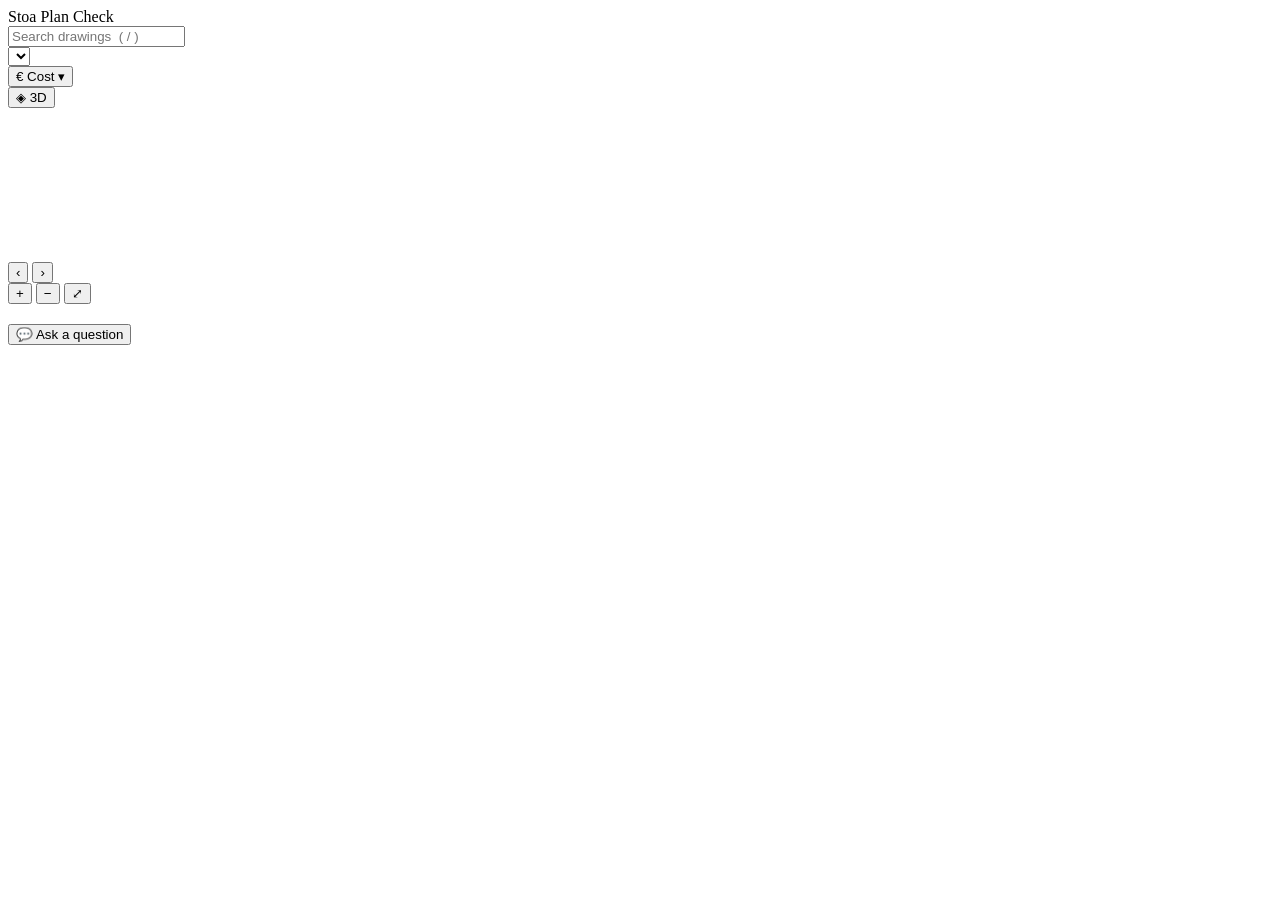
==== stoa/ui/static/index.html @ ffec2fe7 "Add cost calculator to the web UI A "€ Cost" header button opens a breakdown of the installed cost o" ====
<!doctype html>
<html lang="en">
<head>
<meta charset="utf-8">
<meta name="viewport" content="width=device-width, initial-scale=1, viewport-fit=cover">
<title>Stoa Plan Check</title>
<link rel="stylesheet" href="/static/style.css">
</head>
<body>
<header class="bar">
  <div class="brand">Stoa <span>Plan Check</span></div>
  <div id="search" role="combobox" aria-expanded="false" aria-haspopup="listbox">
    <input id="search-input" type="search" placeholder="Search drawings  ( / )" autocomplete="off" spellcheck="false"
      aria-label="Search drawings by file name" aria-controls="search-results">
    <ul id="search-results" role="listbox" hidden></ul>
  </div>
  <select id="picker" aria-label="Drawing"></select>
  <div class="actions">
    <div id="cost">
      <button id="btn-cost" class="tool" title="Installed cost of the components on this plan" aria-expanded="false" aria-controls="cost-pop">€ Cost ▾</button>
      <div id="cost-pop" role="dialog" aria-label="Cost estimate" hidden></div>
    </div>
    <button id="btn-render" class="tool" title="AI 3D render of the edited plan">◈ 3D</button>
  </div>
</header>

<main>
  <section id="stage">
    <svg id="plan" xmlns="http://www.w3.org/2000/svg">
      <image id="bg" preserveAspectRatio="none"/>
      <g id="layer-edits"></g>
      <g id="layer-hl"></g>
    </svg>
    <div id="palette">
      <span id="palette-hint" class="hint"></span>
      <div id="palette-kinds"></div>
      <button id="btn-undo" class="small" title="Undo (⌘Z)" hidden>↶ Undo</button>
    </div>
    <button id="nav-prev" class="nav prev" aria-label="Previous drawing" title="Previous drawing (←)">‹</button>
    <button id="nav-next" class="nav next" aria-label="Next drawing" title="Next drawing (→)">›</button>
    <div class="zoom">
      <button id="z-in" aria-label="Zoom in">+</button>
      <button id="z-out" aria-label="Zoom out">−</button>
      <button id="z-fit" aria-label="Fit">⤢</button>
    </div>
    <div id="credit"></div>
  </section>

  <aside id="panel">
    <div class="doc-head">
      <h1 id="doc-title"></h1>
      <div id="doc-meta"></div>
    </div>
    <div id="facts"></div>

    <div id="ask">
      <div id="thread"></div>
      <form id="ask-form" hidden>
        <input id="ask-input" placeholder="Ask about this drawing, any language" autocomplete="off">
        <button type="submit">Ask</button>
      </form>
      <button id="btn-ask" class="ask-open">💬 Ask a question</button>
    </div>
  </aside>
</main>

<dialog id="render-dlg">
  <form method="dialog" class="dlg-head">
    <strong>3D render</strong>
    <button aria-label="Close">✕</button>
  </form>
  <div class="styles">
    <label><input type="radio" name="style" value="isometric" checked> Isometric</label>
    <label><input type="radio" name="style" value="photoreal"> Photoreal</label>
    <label><input type="radio" name="style" value="massing"> Massing</label>
    <button id="btn-generate">Generate</button>
  </div>
  <div id="render-out"><p class="muted">Renders the plan as you edited it. AI illustration only: use the plan for counts and measurements.</p></div>
  <div class="dlg-foot"><button id="btn-share-3d" disabled aria-haspopup="menu">↗ Share render</button></div>
</dialog>

<div id="toast" role="status"></div>
<script src="/static/app.js"></script>
</body>
</html>
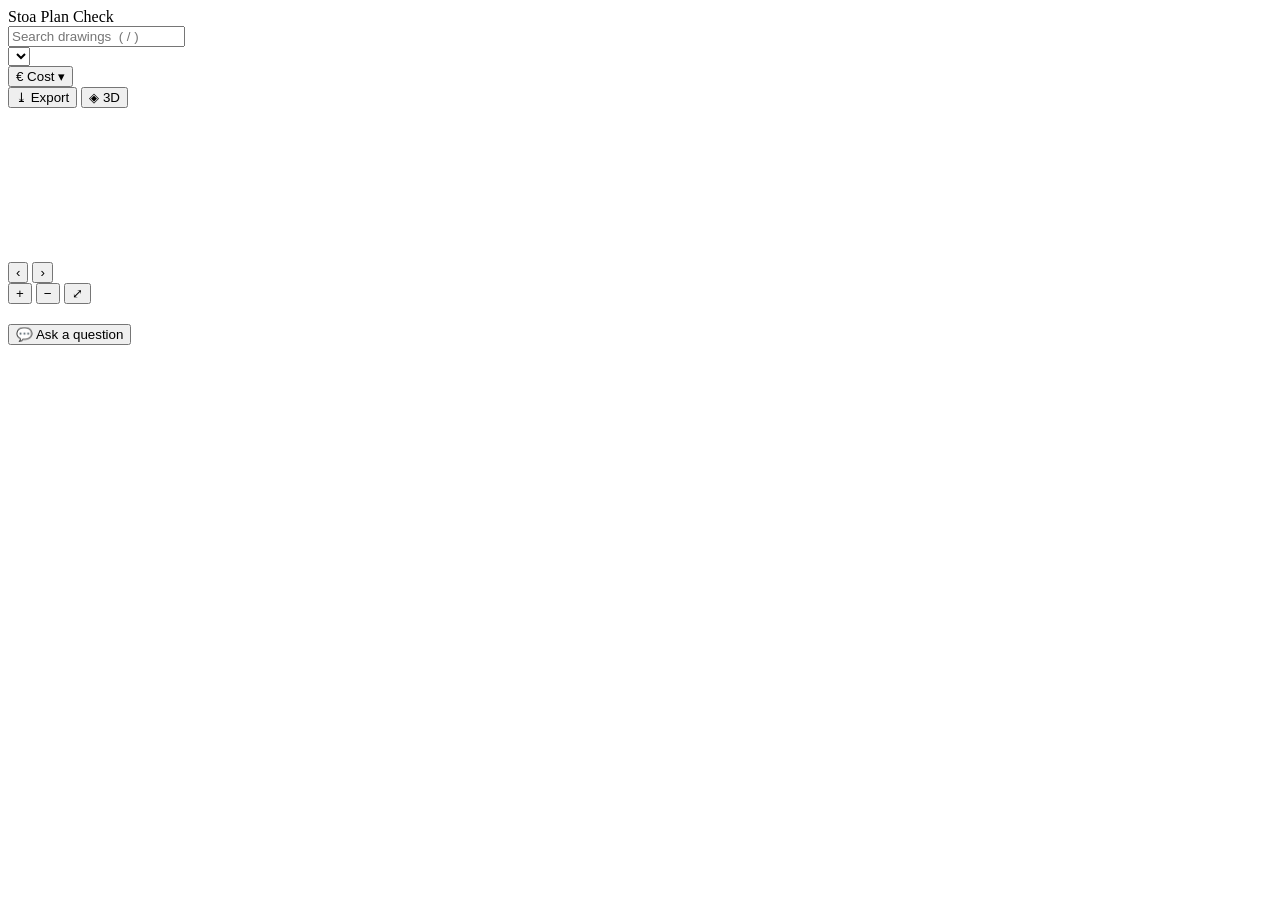
==== commit 39ef889c: "Stamp real symbols for added objects, edit them with handles, export the plan Added objects are now " ====
--- a/stoa/ui/static/index.html
+++ b/stoa/ui/static/index.html
@@ -20,6 +20,7 @@
       <button id="btn-cost" class="tool" title="Installed cost of the components on this plan" aria-expanded="false" aria-controls="cost-pop">€ Cost ▾</button>
       <div id="cost-pop" role="dialog" aria-label="Cost estimate" hidden></div>
     </div>
+    <button id="btn-export" class="tool" title="Save the edited plan as PNG, JPEG or PDF" aria-haspopup="menu">⤓ Export</button>
     <button id="btn-render" class="tool" title="AI 3D render of the edited plan">◈ 3D</button>
   </div>
 </header>
@@ -30,6 +31,7 @@
       <image id="bg" preserveAspectRatio="none"/>
       <g id="layer-edits"></g>
       <g id="layer-hl"></g>
+      <g id="layer-sel"></g>
     </svg>
     <div id="palette">
       <span id="palette-hint" class="hint"></span>
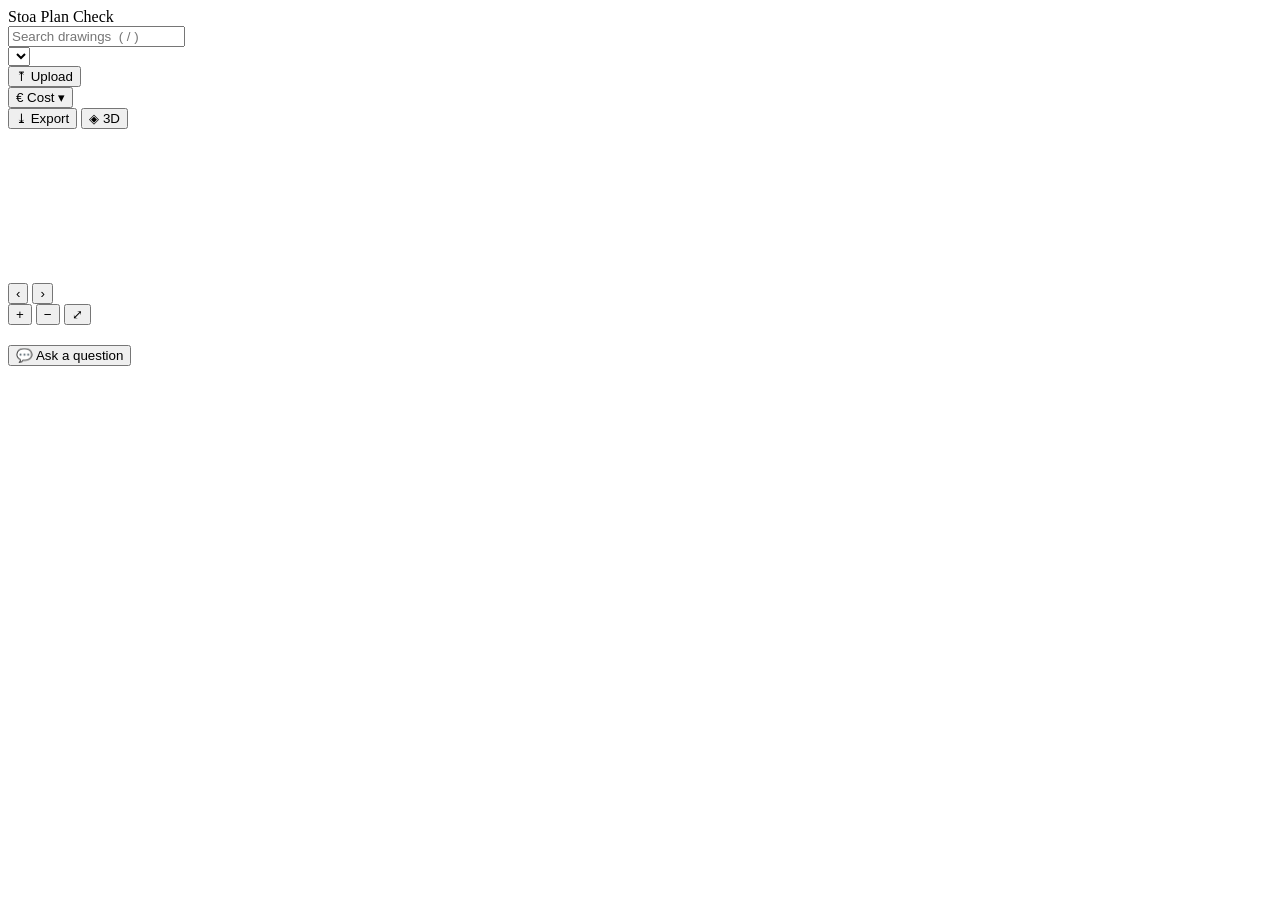
==== commit d797e1a8: "Upload drawings from the top bar; raster plans get one Gemini detection call The router read a drawi" ====
--- a/stoa/ui/static/index.html
+++ b/stoa/ui/static/index.html
@@ -16,6 +16,9 @@
   </div>
   <select id="picker" aria-label="Drawing"></select>
   <div class="actions">
+    <button id="btn-upload" class="tool" title="Upload floor plans (one or many): PNG/JPG, PDF, DXF, IFC + plan SVG">⤒ Upload</button>
+    <input id="upload-input" type="file" multiple hidden
+      accept=".png,.jpg,.jpeg,.webp,.bmp,.tif,.tiff,.pdf,.dxf,.svg,.ifc">
     <div id="cost">
       <button id="btn-cost" class="tool" title="Installed cost of the components on this plan" aria-expanded="false" aria-controls="cost-pop">€ Cost ▾</button>
       <div id="cost-pop" role="dialog" aria-label="Cost estimate" hidden></div>
@@ -81,6 +84,7 @@
   <div class="dlg-foot"><button id="btn-share-3d" disabled aria-haspopup="menu">↗ Share render</button></div>
 </dialog>
 
+<div id="drop" hidden><div>Drop drawings to upload<small>PNG / JPG plans, PDF, DXF (+ its PDF), IFC + plan SVG</small></div></div>
 <div id="toast" role="status"></div>
 <script src="/static/app.js"></script>
 </body>
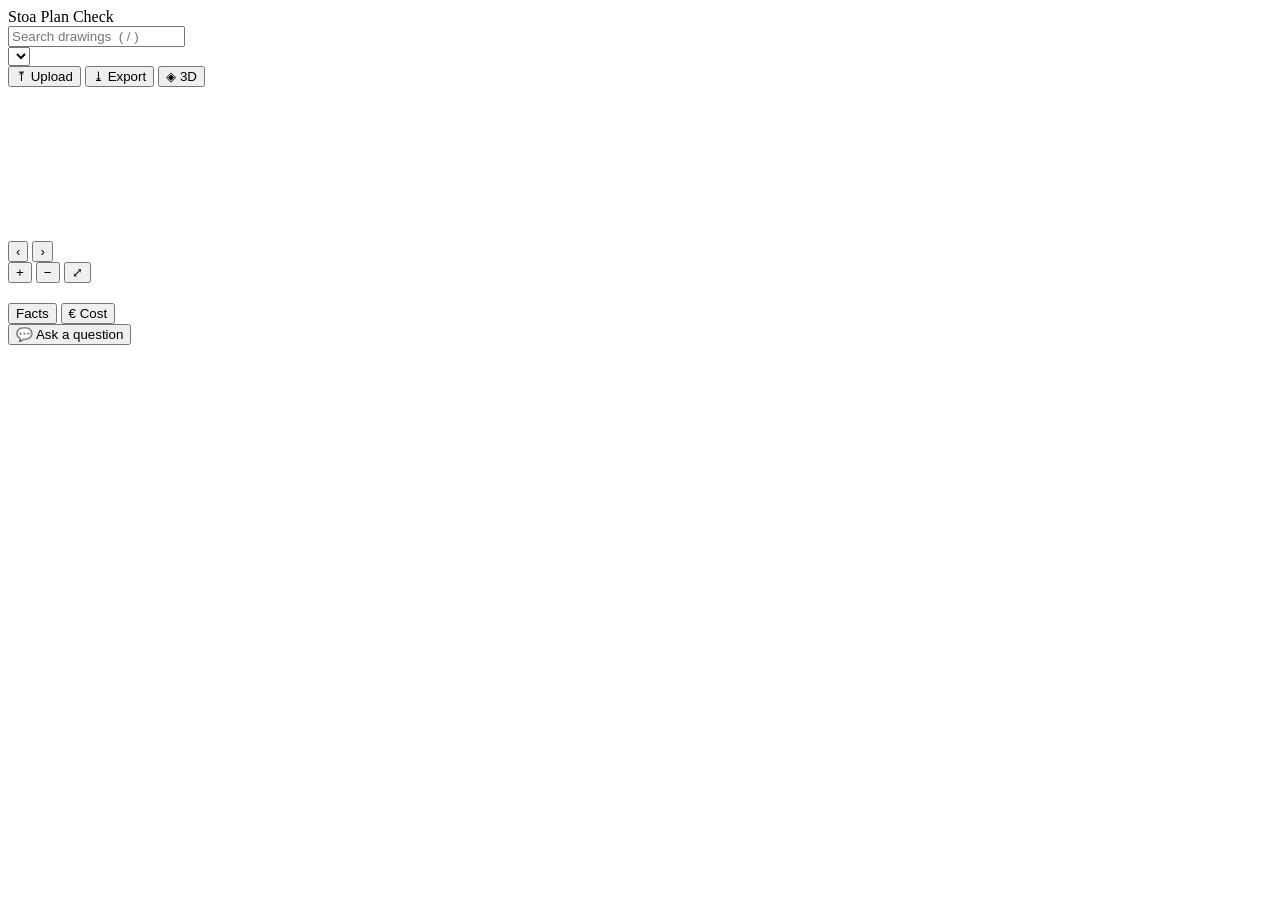
==== commit 15927f0e: "Cost tab with sourced Finnish prices, manual overrides and quote review - Cost moves from a popover " ====
--- a/stoa/ui/static/index.html
+++ b/stoa/ui/static/index.html
@@ -19,10 +19,6 @@
     <button id="btn-upload" class="tool" title="Upload floor plans (one or many): PNG/JPG, PDF, DXF, IFC + plan SVG">⤒ Upload</button>
     <input id="upload-input" type="file" multiple hidden
       accept=".png,.jpg,.jpeg,.webp,.bmp,.tif,.tiff,.pdf,.dxf,.svg,.ifc">
-    <div id="cost">
-      <button id="btn-cost" class="tool" title="Installed cost of the components on this plan" aria-expanded="false" aria-controls="cost-pop">€ Cost ▾</button>
-      <div id="cost-pop" role="dialog" aria-label="Cost estimate" hidden></div>
-    </div>
     <button id="btn-export" class="tool" title="Save the edited plan as PNG, JPEG or PDF" aria-haspopup="menu">⤓ Export</button>
     <button id="btn-render" class="tool" title="AI 3D render of the edited plan">◈ 3D</button>
   </div>
@@ -39,6 +35,7 @@
     <div id="palette">
       <span id="palette-hint" class="hint"></span>
       <div id="palette-kinds"></div>
+      <div id="lib-pop" role="dialog" aria-label="Symbol library" hidden></div>
       <button id="btn-undo" class="small" title="Undo (⌘Z)" hidden>↶ Undo</button>
     </div>
     <button id="nav-prev" class="nav prev" aria-label="Previous drawing" title="Previous drawing (←)">‹</button>
@@ -51,12 +48,19 @@
     <div id="credit"></div>
   </section>
 
+  <div id="splitter" role="separator" aria-orientation="vertical" aria-label="Resize the plan and the side panel"
+    tabindex="0" title="Drag to resize · double-click to reset"></div>
   <aside id="panel">
     <div class="doc-head">
       <h1 id="doc-title"></h1>
       <div id="doc-meta"></div>
     </div>
-    <div id="facts"></div>
+    <div id="tabs" role="tablist" aria-label="Side panel">
+      <button id="tab-facts" role="tab" aria-selected="true" aria-controls="facts">Facts</button>
+      <button id="tab-cost" role="tab" aria-selected="false" aria-controls="cost-pane" title="Installed cost of the components on this plan">€ Cost</button>
+    </div>
+    <div id="facts" role="tabpanel" aria-labelledby="tab-facts"></div>
+    <div id="cost-pane" role="tabpanel" aria-labelledby="tab-cost"></div>
 
     <div id="ask">
       <div id="thread"></div>
@@ -84,6 +88,24 @@
   <div class="dlg-foot"><button id="btn-share-3d" disabled aria-haspopup="menu">↗ Share render</button></div>
 </dialog>
 
+<dialog id="submit-dlg">
+  <form method="dialog" class="dlg-head">
+    <strong>Submit cost estimate</strong>
+    <button aria-label="Close">✕</button>
+  </form>
+  <form id="submit-form" class="submit-body">
+    <fieldset class="to">
+      <legend>Send to</legend>
+      <label><input type="radio" name="to" value="approval" checked> Internal approval <small>site manager / cost control</small></label>
+      <label><input type="radio" name="to" value="client"> Client <small>as an offer</small></label>
+    </fieldset>
+    <label>Prepared by <input name="by" required autocomplete="name" placeholder="Your name"></label>
+    <label>Note for the reviewer <textarea name="note" rows="3" placeholder="e.g. 2 windows added on site, bathtub price from supplier quote"></textarea></label>
+    <div id="submit-checks"></div>
+    <div class="dlg-foot"><button type="submit" class="primary">Submit</button></div>
+  </form>
+</dialog>
+
 <div id="drop" hidden><div>Drop drawings to upload<small>PNG / JPG plans, PDF, DXF (+ its PDF), IFC + plan SVG</small></div></div>
 <div id="toast" role="status"></div>
 <script src="/static/app.js"></script>
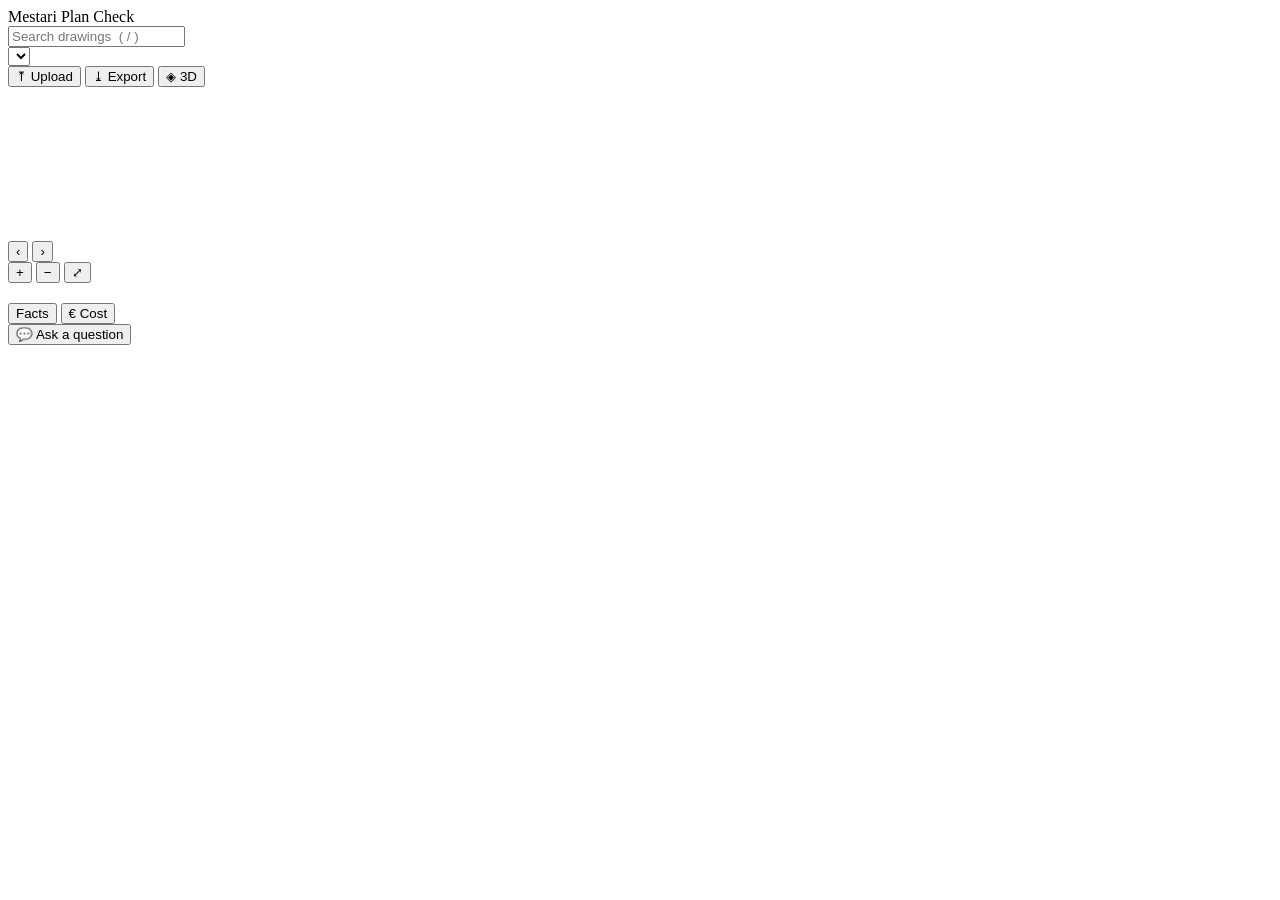
==== commit 73f0566a: "Rename the product to Mestari, the on-site engineer's co-pilot README rewrite with the new name and " ====
--- a/stoa/ui/static/index.html
+++ b/stoa/ui/static/index.html
@@ -3,12 +3,12 @@
 <head>
 <meta charset="utf-8">
 <meta name="viewport" content="width=device-width, initial-scale=1, viewport-fit=cover">
-<title>Stoa Plan Check</title>
+<title>Mestari Plan Check</title>
 <link rel="stylesheet" href="/static/style.css">
 </head>
 <body>
 <header class="bar">
-  <div class="brand">Stoa <span>Plan Check</span></div>
+  <div class="brand">Mestari <span>Plan Check</span></div>
   <div id="search" role="combobox" aria-expanded="false" aria-haspopup="listbox">
     <input id="search-input" type="search" placeholder="Search drawings  ( / )" autocomplete="off" spellcheck="false"
       aria-label="Search drawings by file name" aria-controls="search-results">
